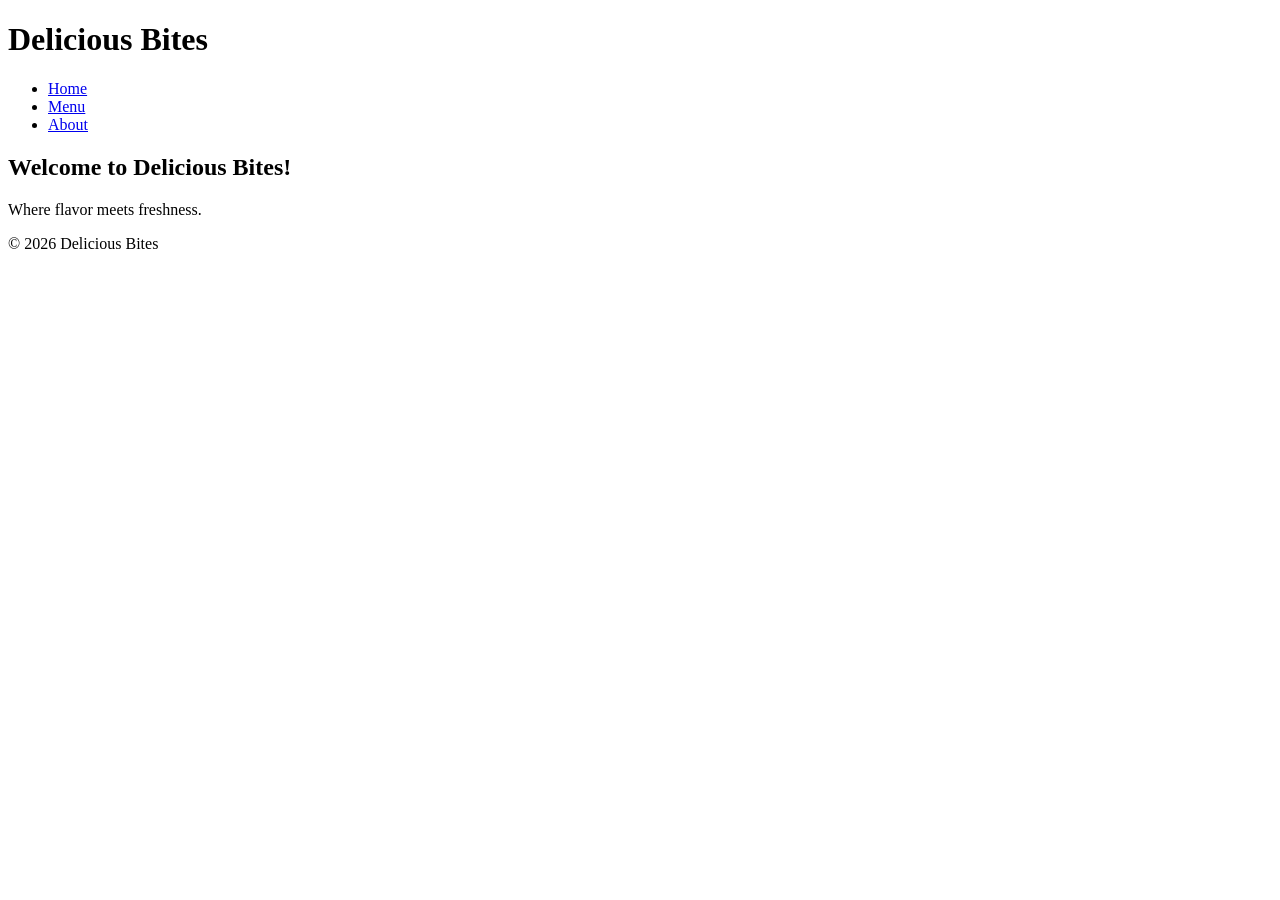
==== index.html @ cf61aa2e "Step 2: I built the Home page with header, nav, main, and footer" ====
<!DOCTYPE html>
<html lang="en">
<head>
  <meta charset="UTF-8">
  <title>Delicious Bites - Home</title>
  <link rel="stylesheet" href="home.css">
</head>
<body>
  <header>
    <h1>Delicious Bites</h1>
    <nav>
      <ul>
        <li><a href="index.html">Home</a></li>
        <li><a href="menu.html">Menu</a></li>
        <li><a href="about.html">About</a></li>
      </ul>
    </nav>
  </header>

  <main>
    <section>
      <h2>Welcome to Delicious Bites!</h2>
      <p>Where flavor meets freshness.</p>
    </section>
  </main>

  <footer>
    <p>&copy; 2026 Delicious Bites</p>
  </footer>
</body>
</html>
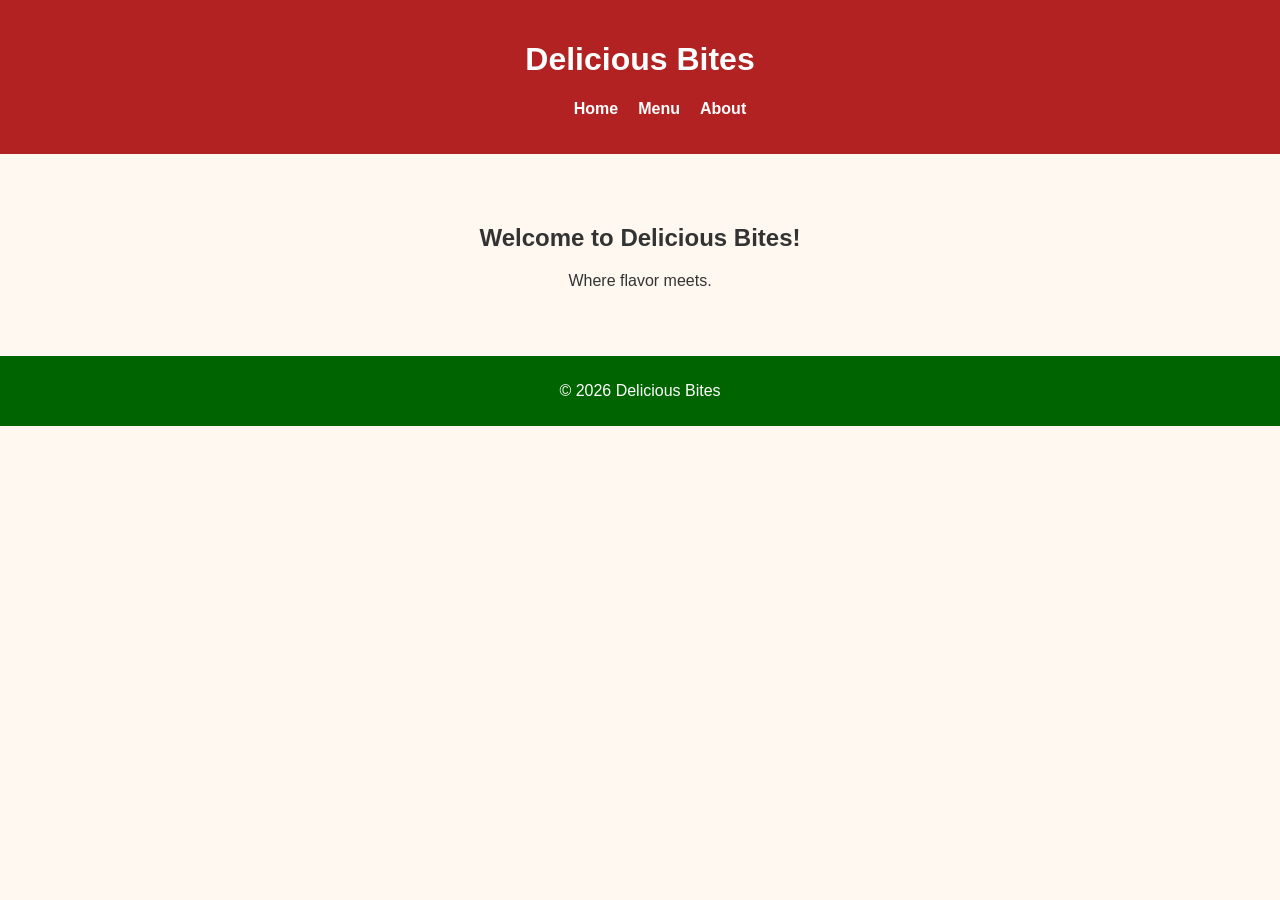
==== commit 712dcbb6: "Update index.html" ====
--- a/index.html
+++ b/index.html
@@ -20,7 +20,7 @@
   <main>
     <section>
       <h2>Welcome to Delicious Bites!</h2>
-      <p>Where flavor meets freshness.</p>
+      <p>Where flavor meets.</p>
     </section>
   </main>
 
--- a/home.css
+++ b/home.css
@@ -0,0 +1,59 @@
+body {
+    font-family: 'Arial', sans-serif;
+    margin: 0;
+    background-color: #fff8f0;
+    color: #333;
+  }
+  
+  header {
+    background-color: #b22222;
+    color: white;
+    padding: 20px;
+    text-align: center;
+  }
+  
+  nav ul {
+    list-style: none;
+    display: flex;
+    justify-content: center;
+    gap: 20px;
+  }
+  
+  nav a {
+    text-decoration: none;
+    color: white;
+    font-weight: bold;
+  }
+  
+  section {
+    text-align: center;
+    padding: 50px;
+  }
+  
+  footer {
+    background-color: #006400;
+    color: white;
+    text-align: center;
+    padding: 10px;
+  }
+  
+  @media (max-width: 600px) {
+    nav ul {
+      flex-direction: column;  
+      gap: 10px;
+      padding: 0;
+    }
+  
+    section, main, form {
+      padding: 20px;         
+    }
+  
+    h1, h2 {
+      font-size: 1.5em;   
+    }
+  
+    p, label, input, button {
+      font-size: 1em;          
+    }
+  }
+  
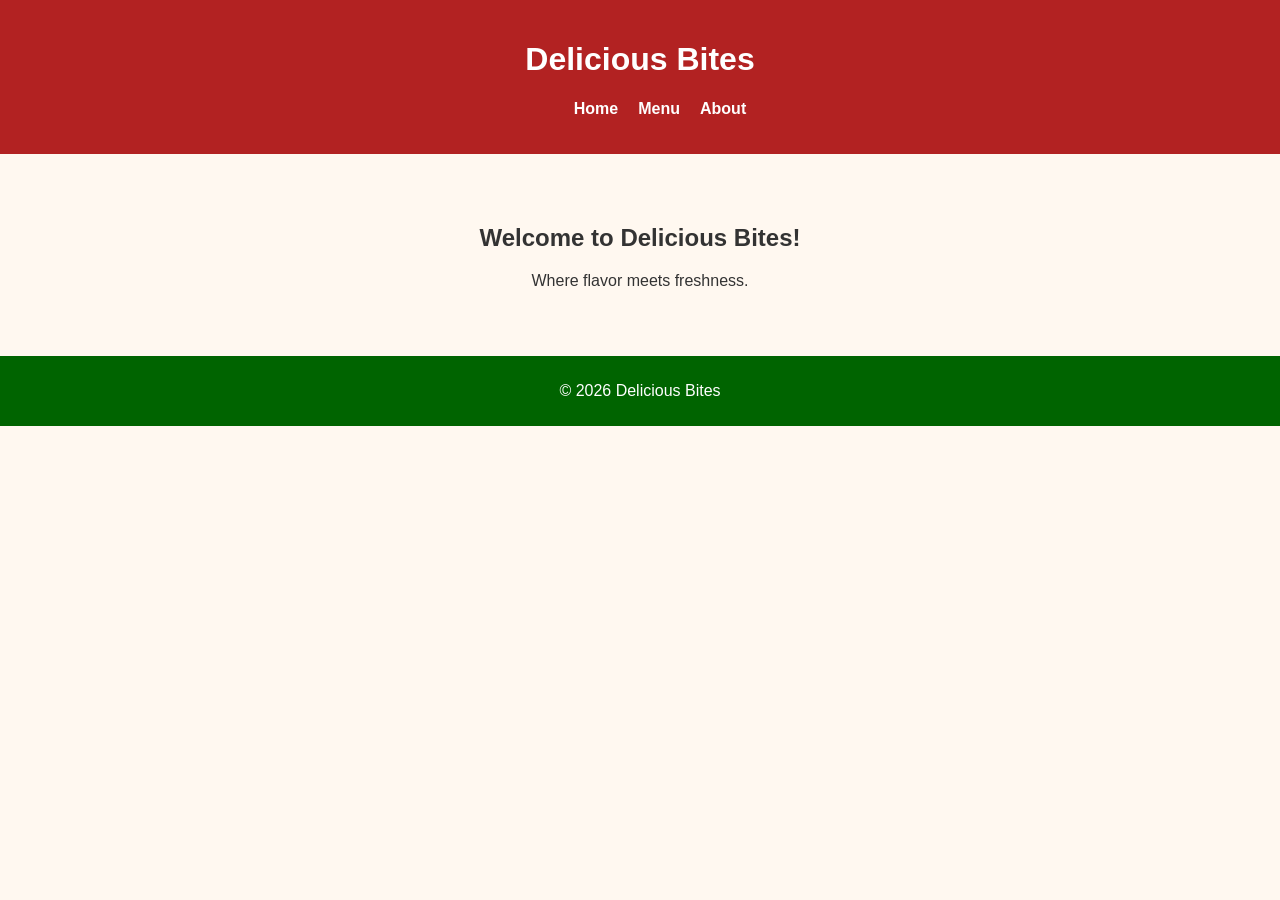
==== commit 4c19d48e: "Update index.html" ====
--- a/index.html
+++ b/index.html
@@ -20,7 +20,7 @@
   <main>
     <section>
       <h2>Welcome to Delicious Bites!</h2>
-      <p>Where flavor meets.</p>
+      <p>Where flavor meets freshness.</p>
     </section>
   </main>
 
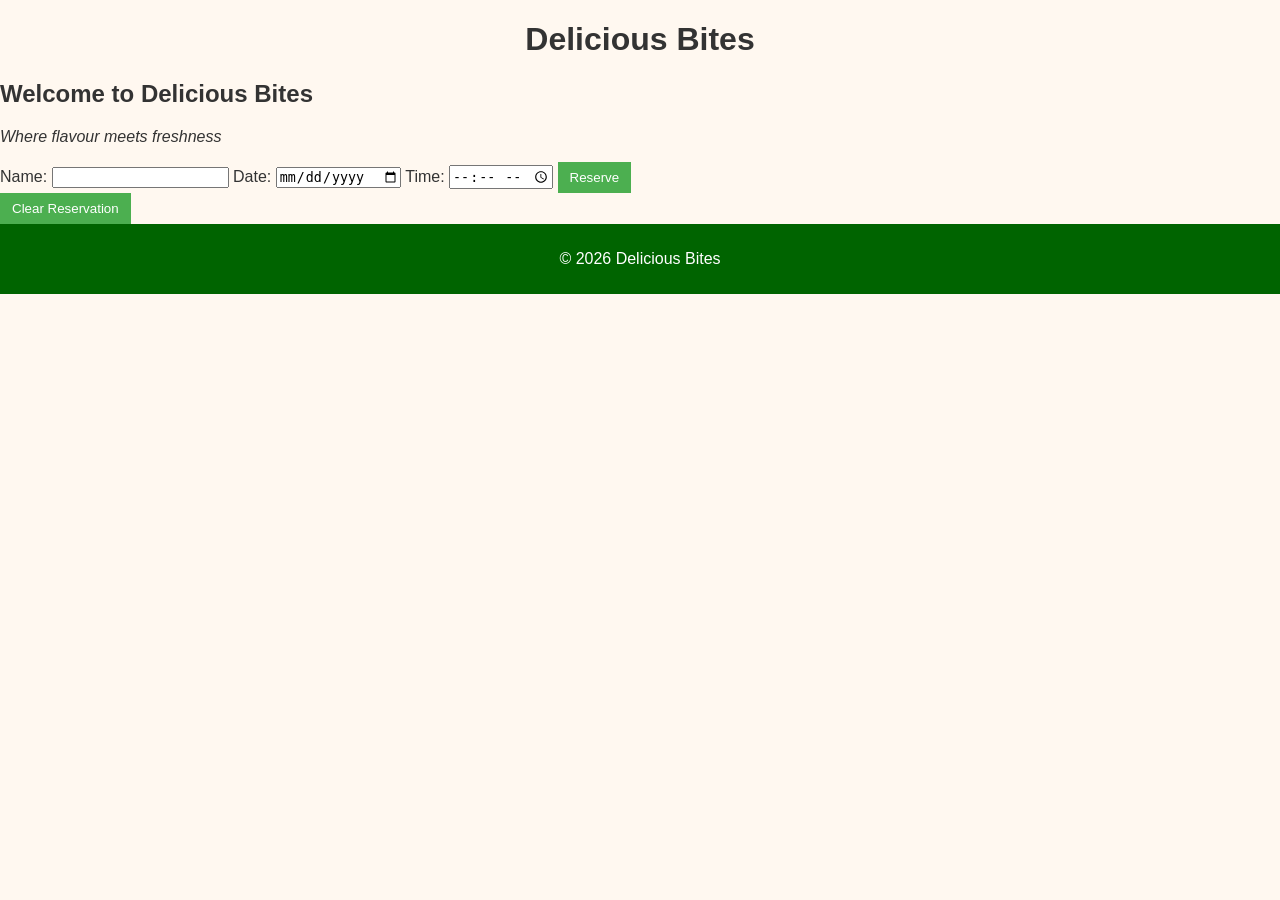
==== commit 90a09eb8: "Update index.html" ====
--- a/index.html
+++ b/index.html
@@ -4,25 +4,29 @@
   <meta charset="UTF-8">
   <title>Delicious Bites - Home</title>
   <link rel="stylesheet" href="home.css">
+  <script src="script.js" defer></script>
 </head>
 <body>
-  <header>
-    <h1>Delicious Bites</h1>
-    <nav>
-      <ul>
-        <li><a href="index.html">Home</a></li>
-        <li><a href="menu.html">Menu</a></li>
-        <li><a href="about.html">About</a></li>
-      </ul>
-    </nav>
-  </header>
+  <h1>Delicious Bites</h1>
+  <h2>Welcome to Delicious Bites</h2>
+  <p><em>Where flavour meets freshness</em></p>
 
-  <main>
-    <section>
-      <h2>Welcome to Delicious Bites!</h2>
-      <p>Where flavor meets freshness.</p>
-    </section>
-  </main>
+  <form id="reserveForm">
+    <label for="name">Name:</label>
+    <input id="name" required>
+
+    <label for="date">Date:</label>
+    <input id="date" type="date" required>
+
+    <label for="time">Time:</label>
+    <input id="time" type="time" required>
+
+    <button type="submit">Reserve</button>
+  </form>
+
+  <div id="savedReservation"></div>
+
+  <button id="clearReservation">Clear Reservation</button>
 
   <footer>
     <p>&copy; 2026 Delicious Bites</p>
--- a/home.css
+++ b/home.css
@@ -56,4 +56,32 @@
       font-size: 1em;          
     }
   }
+
+@media (max-width: 600px) {
+    body {
+      font-size: 14px;
+      margin: 10px;
+    }
+    form {
+      display: flex;
+      flex-direction: column;
+    }
+  }
+  
+  h1 {
+    color: #333;
+    text-align: center;
+  }
+  
+  button {
+    background-color: #4CAF50;
+    color: white;
+    padding: 8px 12px;
+    border: none;
+    cursor: pointer;
+  }
+  button:hover {
+    background-color: #45a049;
+  }
+  
   
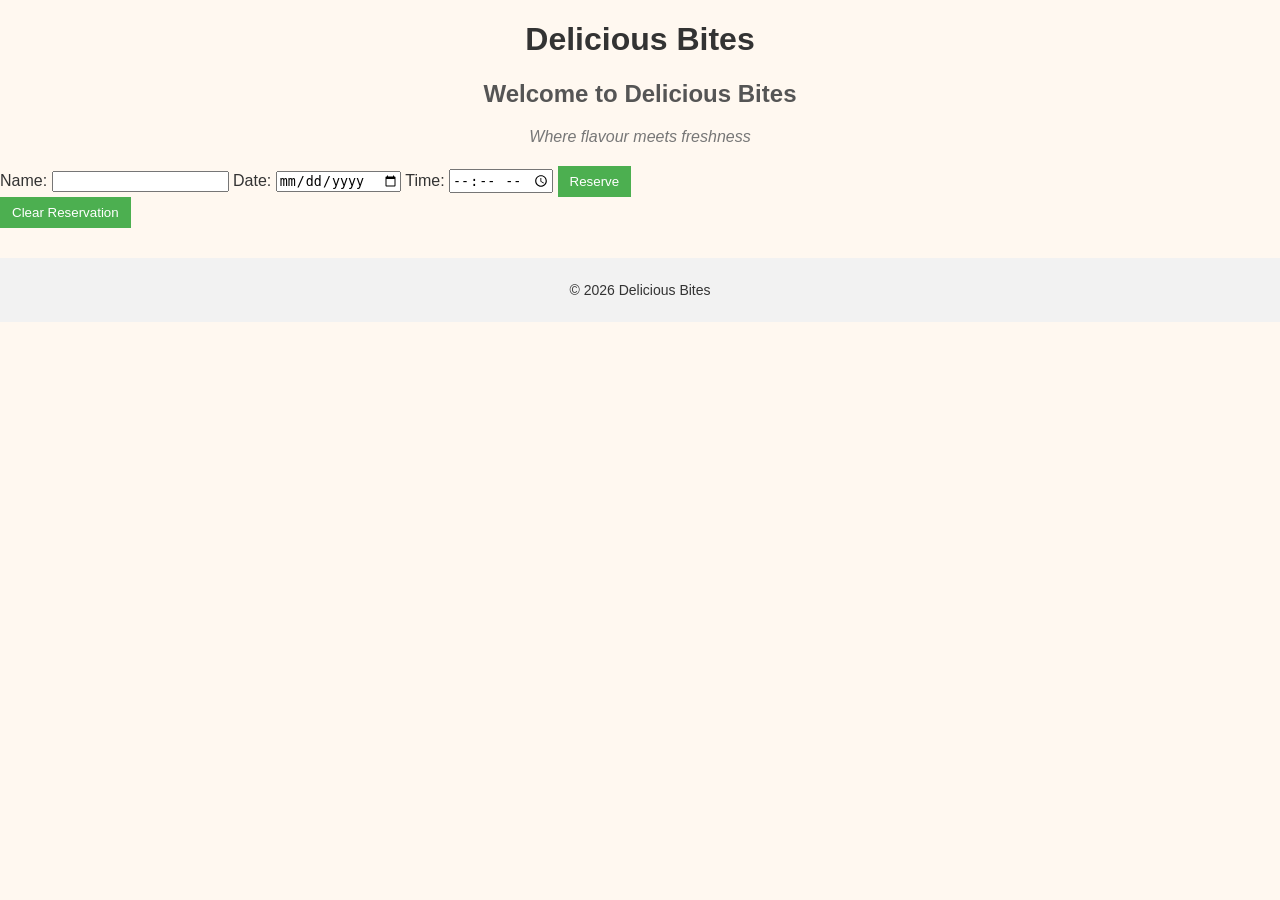
==== commit c70dd963: "Update index.html" ====
--- a/index.html
+++ b/index.html
@@ -2,7 +2,7 @@
 <html lang="en">
 <head>
   <meta charset="UTF-8">
-  <title>Delicious Bites - Home</title>
+  <title>Delicious Bites</title>
   <link rel="stylesheet" href="home.css">
   <script src="script.js" defer></script>
 </head>
@@ -25,7 +25,6 @@
   </form>
 
   <div id="savedReservation"></div>
-
   <button id="clearReservation">Clear Reservation</button>
 
   <footer>
--- a/home.css
+++ b/home.css
@@ -30,13 +30,6 @@
     padding: 50px;
   }
   
-  footer {
-    background-color: #006400;
-    color: white;
-    text-align: center;
-    padding: 10px;
-  }
-  
   @media (max-width: 600px) {
     nav ul {
       flex-direction: column;  
@@ -66,12 +59,7 @@
       display: flex;
       flex-direction: column;
     }
-  }
-  
-  h1 {
-    color: #333;
-    text-align: center;
-  }
+}
   
   button {
     background-color: #4CAF50;
@@ -83,5 +71,35 @@
   button:hover {
     background-color: #45a049;
   }
+
+h2 {
+    text-align: center;
+    color: #555;
+    margin-top: 10px;
+  }
+  
+  p em {
+    display: block;
+    text-align: center;
+    font-style: italic;
+    color: #777;
+    margin-bottom: 20px;
+  }
+  
+h1 {
+    color: #333;
+    text-align: center;
+  }
+  
+  footer {
+    margin-top: 30px;
+    text-align: center;
+    padding: 10px;
+    background-color: #f2f2f2;
+    color: #333;
+    font-size: 14px;
+  }
+  
+  
   
   
